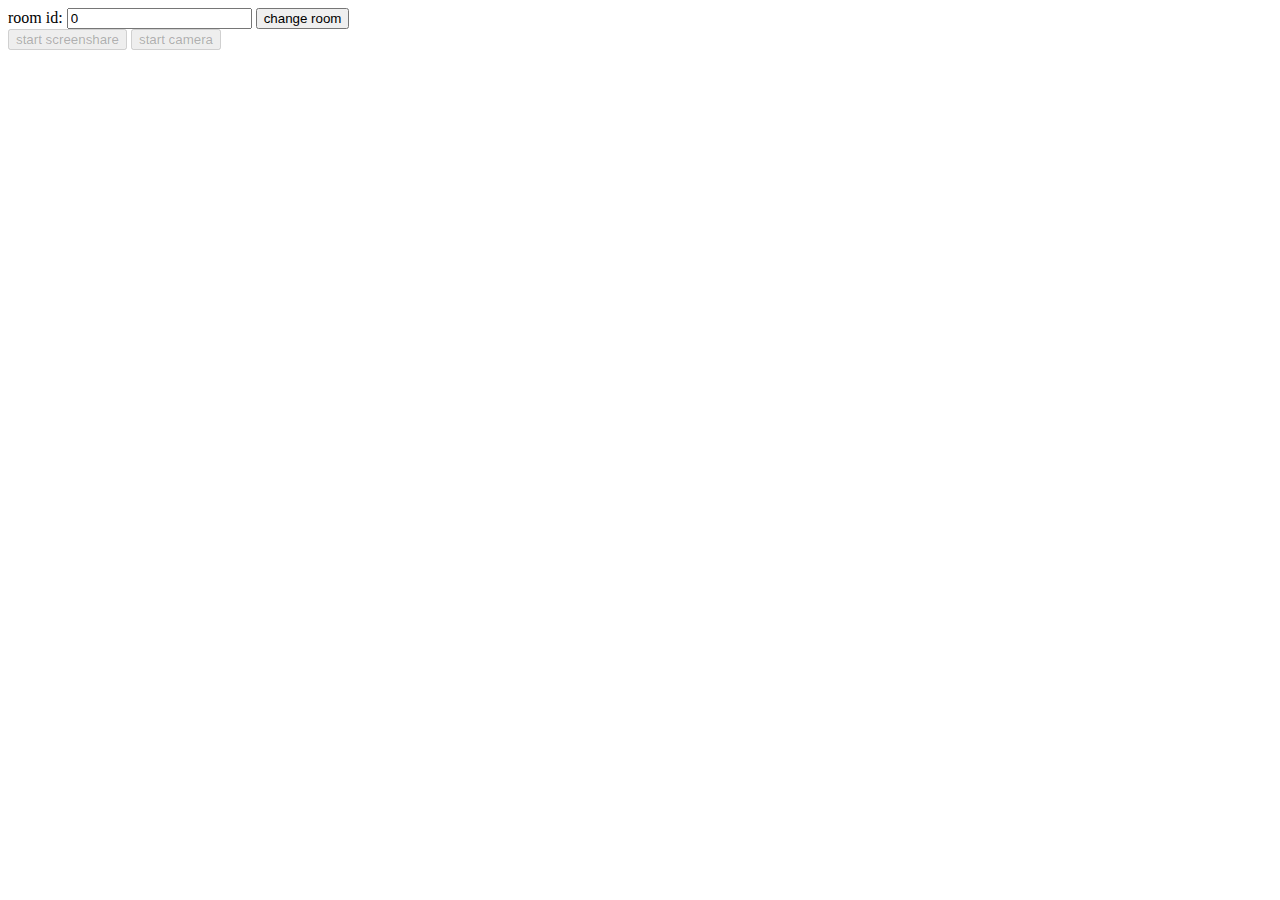
==== nginx/static/index.html @ b2018940 "slightly improve room UI" ====
<!DOCTYPE html>
<html lang="en">
	<head>
		<title>koinonia</title>
		<meta charset="UTF-8">
		<script defer src="koinonia.js"></script>
		<link rel="stylesheet" type="text/css" href="/style.css">
	</head>
	<body>
		<div>
			<label for="room_id">room id:</label>
			<input type="number" id="room_id" name="room_id" value="0">
			<button id="change_room_button">change room</button>
		</div>
		<button disabled id="screenshare_button">start screenshare</button>
		<button disabled id="camera_button">start camera</button>
		<div id="participant_div" class="dynamic-grid"></div>
		<div id="plugin_div"></div>
	</body>
</html>
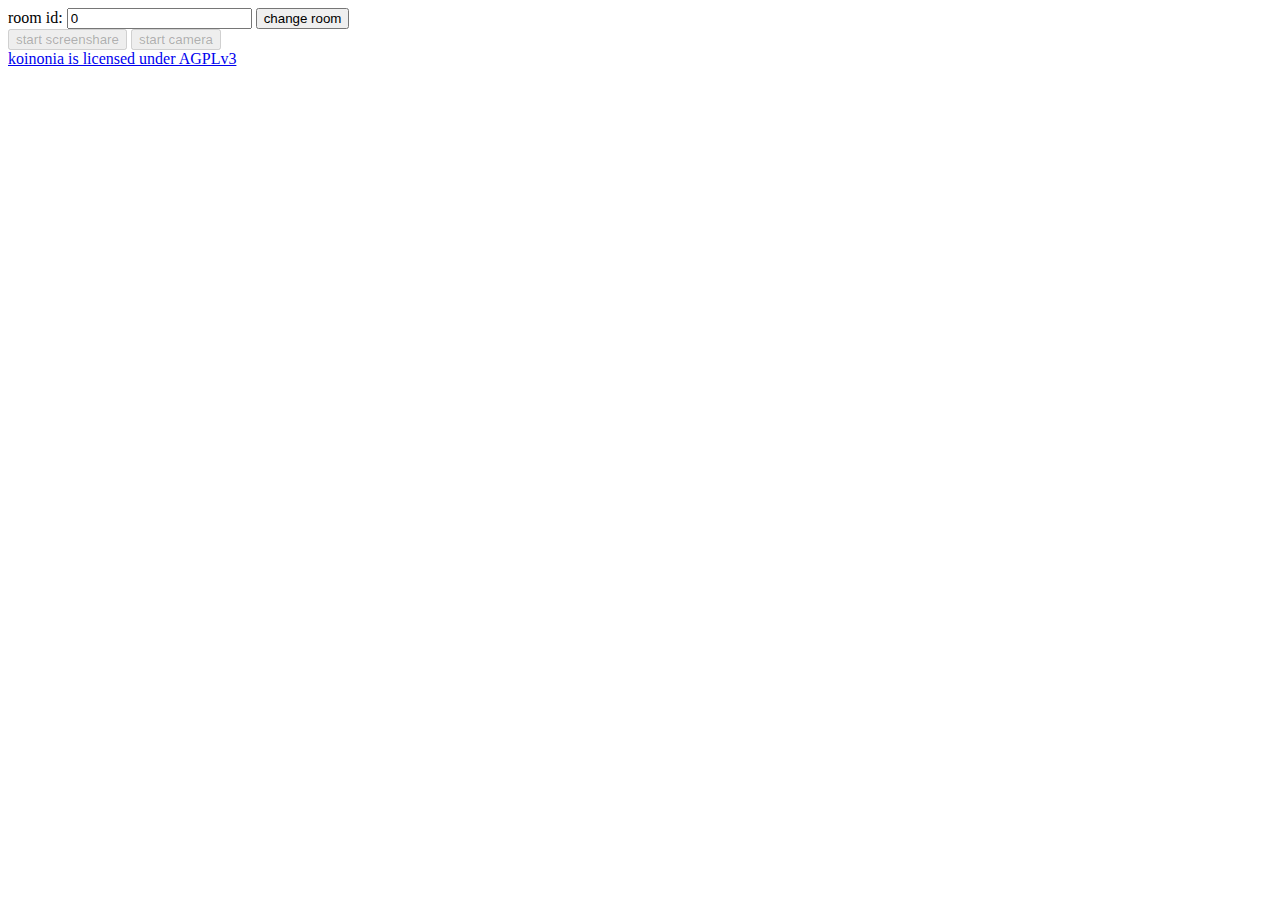
==== commit c0baee57: "add link to source code" ====
--- a/nginx/static/index.html
+++ b/nginx/static/index.html
@@ -16,5 +16,8 @@
 		<button disabled id="camera_button">start camera</button>
 		<div id="participant_div" class="dynamic-grid"></div>
 		<div id="plugin_div"></div>
+		<div class="info-bar">
+			<a href="https://github.com/urlordjames/koinonia">koinonia is licensed under AGPLv3</a>
+		</div>
 	</body>
 </html>
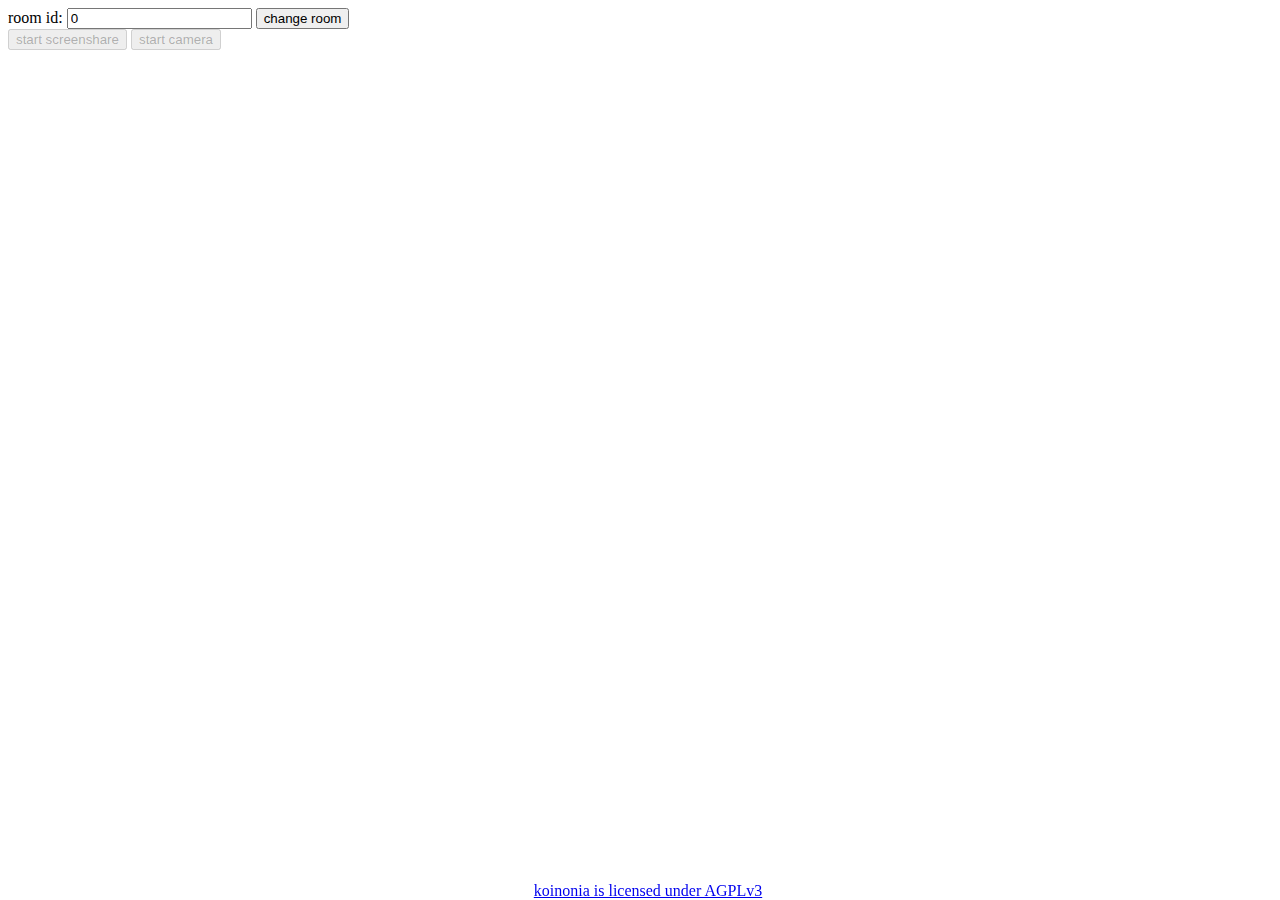
==== commit d3034e17: "change serviceworker cache" ====
--- a/nginx/static/index.html
+++ b/nginx/static/index.html
@@ -4,7 +4,8 @@
 		<title>koinonia</title>
 		<meta charset="UTF-8">
 		<script defer src="koinonia.js"></script>
-		<link rel="stylesheet" type="text/css" href="/style.css">
+		<link rel="stylesheet" type="text/css" href="style.css">
+		<link rel="manifest" href="manifest.json">
 	</head>
 	<body>
 		<div>
--- a/nginx/static/style.css
+++ b/nginx/static/style.css
@@ -0,0 +1,23 @@
+@media (prefers-color-scheme: dark) {
+	body {
+		background-color: black;
+		color: white;
+	}
+
+	a {
+		color: grey;
+	}
+}
+
+.dynamic-grid {
+	display: grid;
+	grid-template-columns: repeat(auto-fit, minmax(600px, 1fr));
+}
+
+.info-bar {
+	position: fixed;
+	bottom: 0;
+	width: 100%;
+	text-align: center;
+	background-color: inherit;
+}
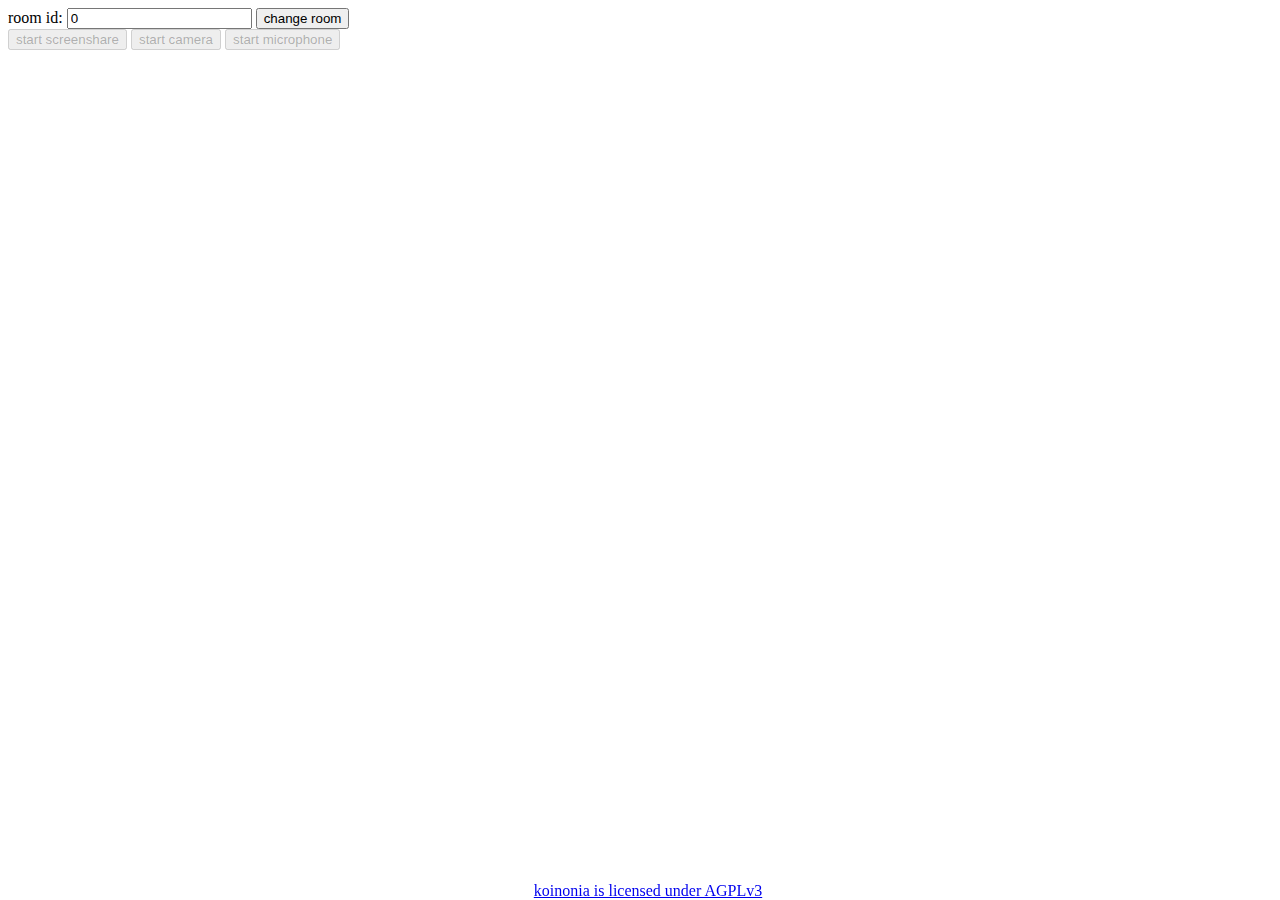
==== commit 9b08dbe1: "add microphone share" ====
--- a/nginx/static/index.html
+++ b/nginx/static/index.html
@@ -15,6 +15,7 @@
 		</div>
 		<button disabled id="screenshare_button">start screenshare</button>
 		<button disabled id="camera_button">start camera</button>
+		<button disabled id="mic_button">start microphone</button>
 		<div id="participant_div" class="dynamic-grid"></div>
 		<div id="plugin_div"></div>
 		<div class="info-bar">
